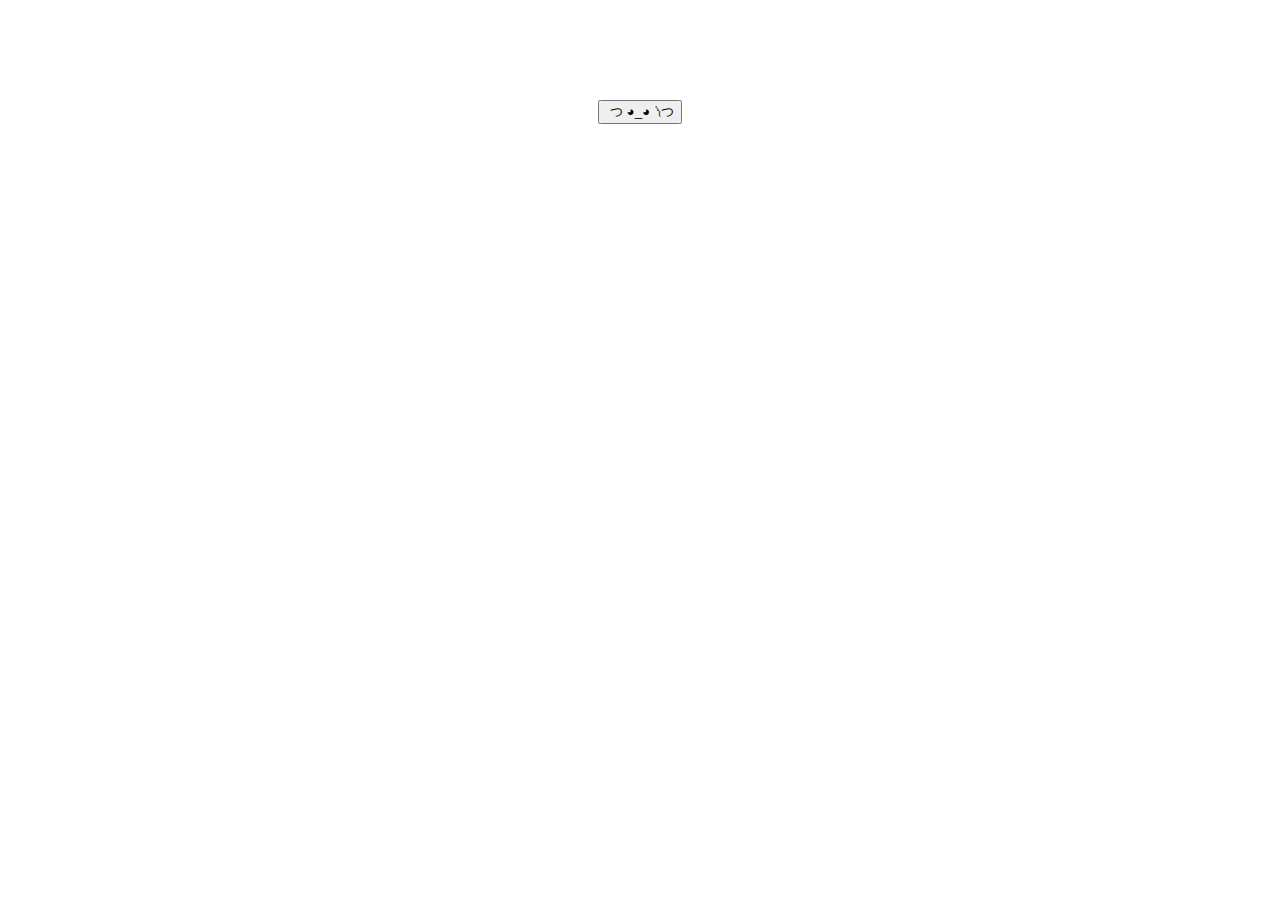
==== testsvg/index.html @ f95cf980 "added test svg" ====
<html>
   <head>
      <title>Task Manger</title>
      <script src="main.js"></script>
      <link rel="stylesheet" href="styles.css">
      <meta charset="utf-8">
    </head>
   <body>
     <div id="div1">
       <input type="button" id="button1" onClick="shrug()" value=" つ ◕_◕ ༽つ">
     </div>

   </body>
</html>
---- testsvg/styles.css ----
#button1 {
	display: block;
	margin: 100 auto;
}
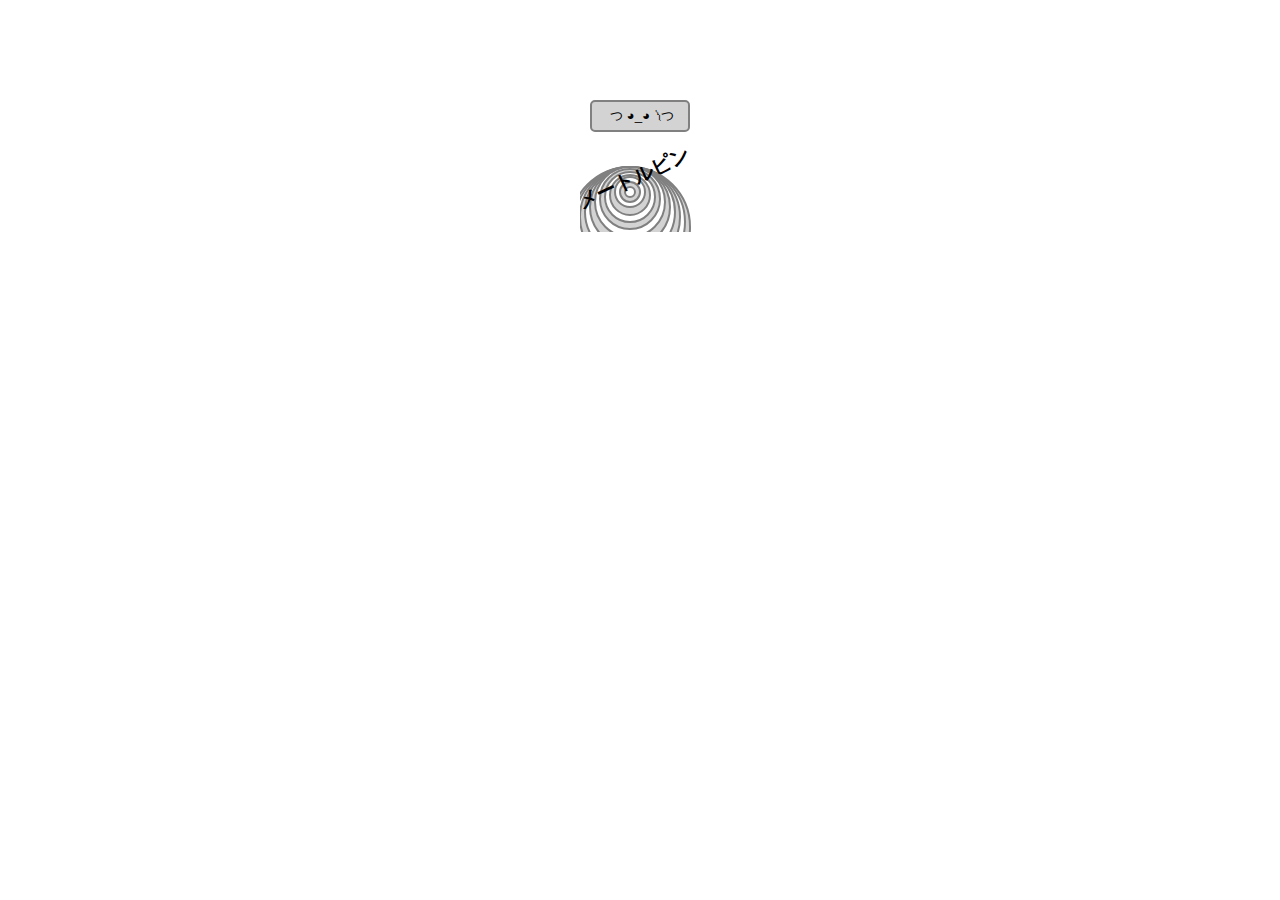
==== commit 99775d90: "added js to svg test" ====
--- a/testsvg/index.html
+++ b/testsvg/index.html
@@ -1,6 +1,6 @@
 <html>
    <head>
-      <title>Task Manger</title>
+      <title>svg test</title>
       <script src="main.js"></script>
       <link rel="stylesheet" href="styles.css">
       <meta charset="utf-8">
@@ -9,6 +9,37 @@
      <div id="div1">
        <input type="button" id="button1" onClick="shrug()" value=" つ ◕_◕ ༽つ">
      </div>
+     <svg class="svg1" height="100" width="120">
+
+     <circle cx="50" cy="95" r="60" fill="lightgrey"stroke="grey" stroke-width="2"/>
+
+     <circle class="inner" cx="50" cy="90" r="55" fill="white"stroke="grey" stroke-width="2"/>
+
+     <circle cx="50" cy="85" r="50" fill="lightgrey"stroke="grey" stroke-width="2"/>
+
+     <circle class="inner" cx="50" cy="80" r="45" fill="white" stroke="grey" stroke-width="2"/>
+
+    <circle cx="50" cy="75" r="40" fill="lightgrey"stroke="grey" stroke-width="2"/>
+
+    <circle class="inner" cx="50" cy="70" r="35" fill="white" stroke="grey" stroke-width="2"/>
+
+    <circle cx="50" cy="67" r="30" fill="lightgrey" stroke="grey" stroke-width="2"/>
+
+     <circle class="inner" cx="50" cy="65" r="25" fill="white" stroke="grey" stroke-width="2"/>
+
+    <circle cx="50" cy="63" r="20" fill="lightgrey" stroke="grey" stroke-width="2"/>
+
+    <circle class="inner" cx="50" cy="60" r="15" fill="white" stroke="grey" stroke-width="2"/>
+
+    <circle cx="50" cy="60" r="10" fill="lightgrey" stroke="grey" stroke-width="2"/>
+
+    <circle class="inner" cx="50" cy="60" r="5" fill="white" stroke="grey" stroke-width="2"/>
+
+    <text id="text" class="text"="20" x="5" y="70" transform="rotate(-25 20,80)"> メートルピン</text>
+     </svg>
+
+     
+
 
    </body>
 </html>
--- a/testsvg/styles.css
+++ b/testsvg/styles.css
@@ -1,4 +1,23 @@
 #button1 {
 	display: block;
-	margin: 100 auto;
-}+	margin: 100 auto 0 auto;
+	background-color: lightgrey;
+	border-radius: 5px;
+	border-color: grey;
+	border-width:2px;
+	border-style: solid;
+	padding-top: 5px;
+	padding-bottom: 5px;
+	width: 100px;
+}	
+
+.svg1 {
+	display: block;
+	margin: 0 auto;
+	
+}
+
+.text {
+	font-size: 20px;
+	font-weight: bold;
+}	